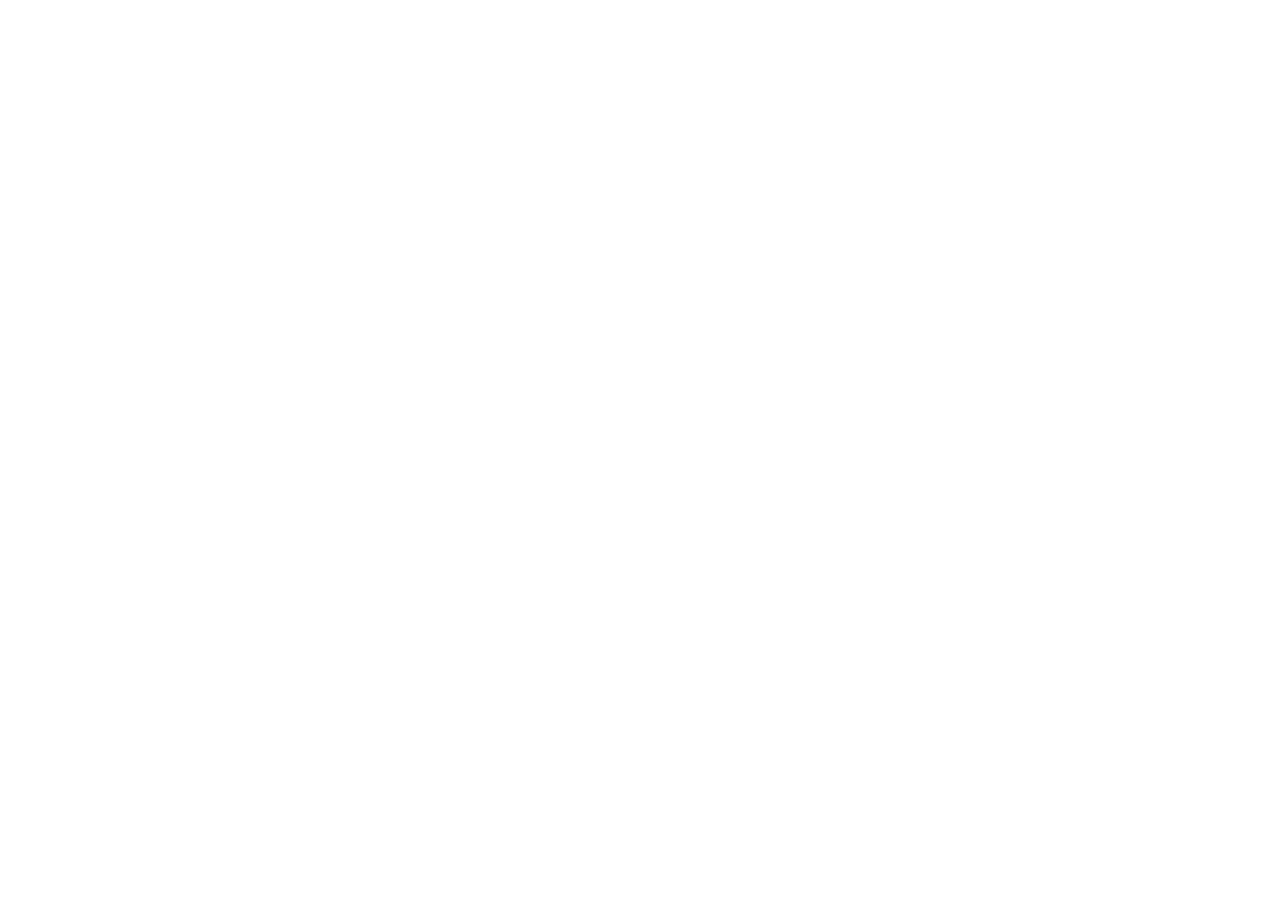
==== Designs for Fun/Swerving circle/swervingCircle.html @ d800bf85 "Create swervingCircle.html" ====
<!DOCTYPE html>
<html lang="en">
<head>
    <meta charset="UTF-8">
    <meta name="viewport" content="width=device-width, initial-scale=1.0">
    <title>Document</title>
</head>
<body>
    <div class="circle"></div>
</body>
</html>
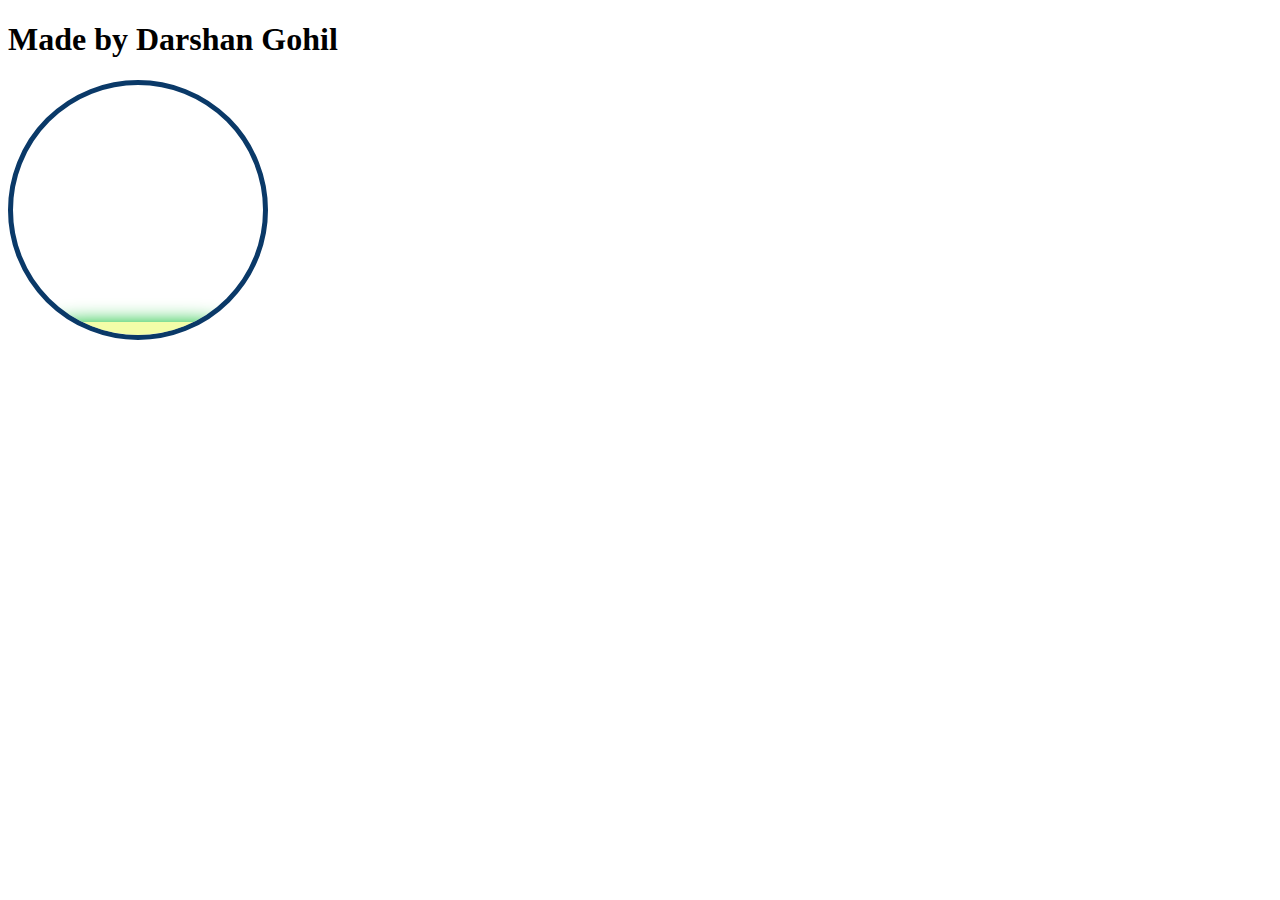
==== commit e5034eb2: "Update swervingCircle.html" ====
--- a/Designs for Fun/Swerving circle/swervingCircle.html
+++ b/Designs for Fun/Swerving circle/swervingCircle.html
@@ -3,9 +3,13 @@
 <head>
     <meta charset="UTF-8">
     <meta name="viewport" content="width=device-width, initial-scale=1.0">
-    <title>Document</title>
+    <title>Swerving circle</title>
+    <link rel="stylesheet" href="style.css">
 </head>
 <body>
+    <div>
+        <h1> Made by Darshan Gohil </h1>
+    </div>
     <div class="circle"></div>
 </body>
-</html>+</html>
--- a/Designs for Fun/Swerving circle/style.css
+++ b/Designs for Fun/Swerving circle/style.css
@@ -0,0 +1,29 @@
+.circle{
+    height: 250px;
+    width: 250px;
+    border-radius: 50%;
+    background: 8000;
+
+    position: relative;
+    overflow: hidden;
+    border: 5px solid #0a3968;   
+}
+
+.circle::after{
+    content: "";
+    position: absolute;
+    top: 95%;
+    width: 200%;
+    height: 200%;
+    left: -50%;
+    background: rgba(232, 252, 82, 0.5) ;
+    box-shadow: 0 0 20px #03bc28;
+    border-radius: 40%;
+    animation: rotate 10s linear forwards infinite;
+}
+
+@keyframes rotate{
+    to{
+        transform: rotate(360deg);
+    }
+}